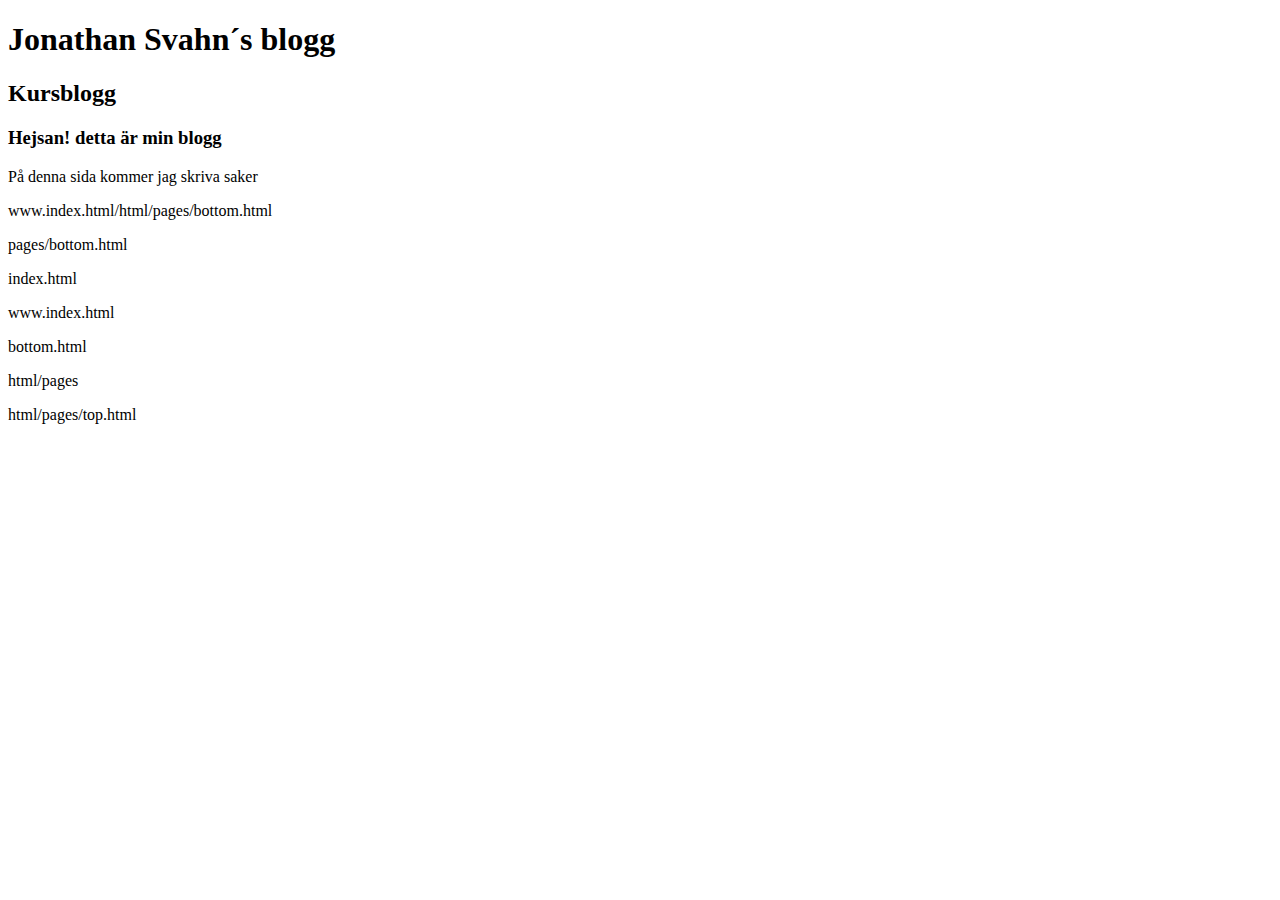
==== index.html.html @ 312e1ed1 "nytt" ====
<!doctype html>
<html>
	<head>
    	<meta charset="utf-8" />
        <title>Uppgft 1.3</title
    </head>
    
    <body>
    
     	<h1>Jonathan Svahn´s blogg</h1>
        <h2>Kursblogg</h2>
        <h3>Hejsan! detta är min blogg</h3>
        	<p>På denna sida kommer jag skriva saker</p>
            
            <p>www.index.html/html/pages/bottom.html</p>
            <p>pages/bottom.html</p>
            <p>index.html</p>
            <p>www.index.html</p>
            <p>bottom.html</p>
            <p>html/pages</p>
            <p>html/pages/top.html</p>
    </body>
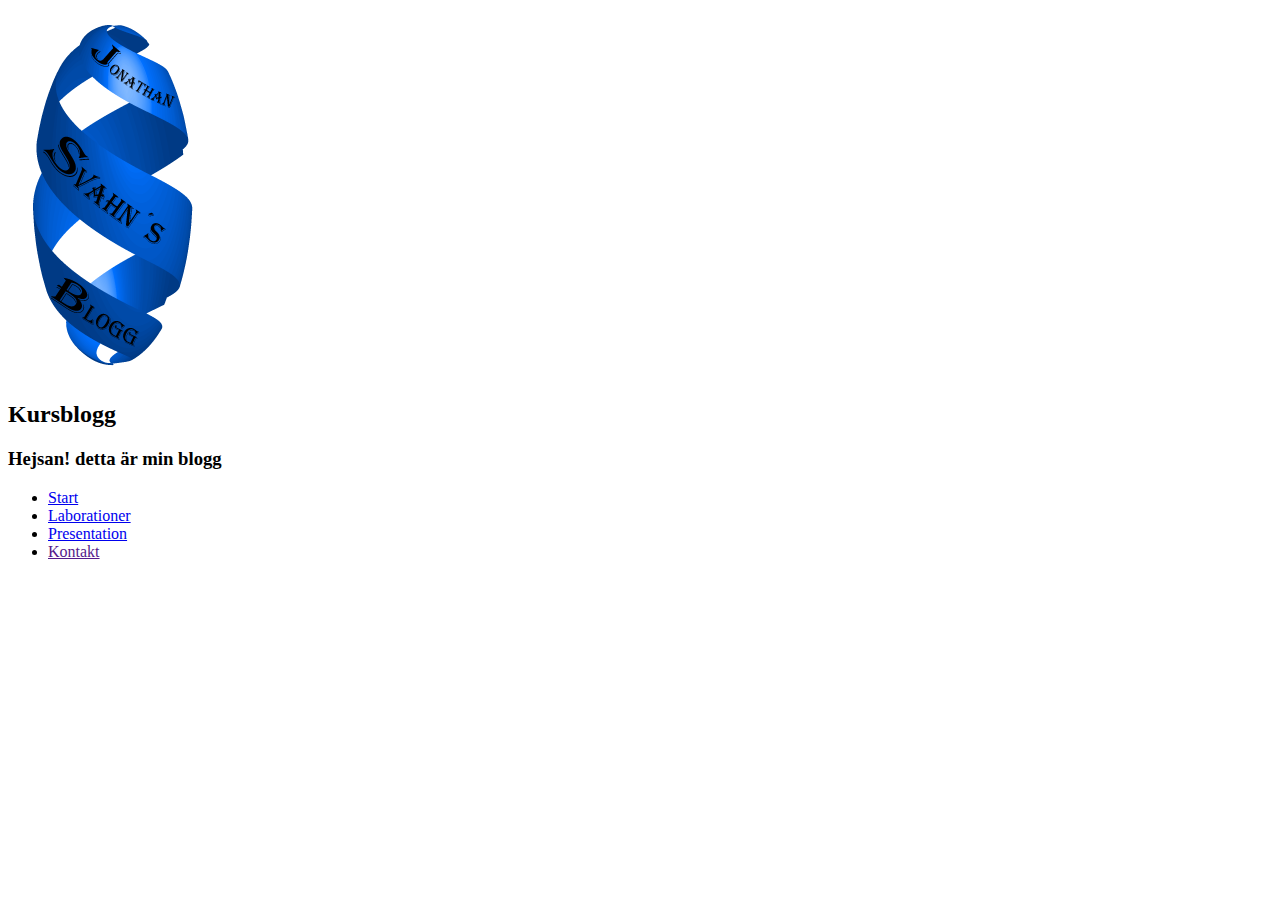
==== commit d35e34ad: "rf" ====
--- a/index.html.html
+++ b/index.html.html
@@ -3,22 +3,30 @@
 	<head>
     	<meta charset="utf-8" />
         <title>Uppgft 1.3</title
-    </head>
+    ></head>
     
     <body>
     
-     	<h1>Jonathan Svahn´s blogg</h1>
+     	<img src="Pages/pics/Blogg.png" alt="" />
         <h2>Kursblogg</h2>
         <h3>Hejsan! detta är min blogg</h3>
-        	<p>På denna sida kommer jag skriva saker</p>
+        	
             
-            <p>www.index.html/html/pages/bottom.html</p>
-            <p>pages/bottom.html</p>
-            <p>index.html</p>
-            <p>www.index.html</p>
-            <p>bottom.html</p>
-            <p>html/pages</p>
-            <p>html/pages/top.html</p>
+        <ul>
+           	<li><a href="P:\webbprogramering\1Dv435_js223ei\Videos\index.html.html">Start</a></li>
+            <li><a href="P:\webbprogramering\1Dv435_js223ei\Pages\Lagorationer.html">Laborationer</a></li>
+            <li><a href="P:\webbprogramering\1Dv435_js223ei\Pages\Presentation.html.html">Presentation</a></li>
+            <li><a href="">Kontakt</a></li>
+    	</ul>
+                
+            
+            
+            <!--www.index.html/html/pages/bottom.html
+            pages/bottom.html
+            ../../index.html
+            www.index.html
+            bottom.html
+            html/pages/top.html-->
     </body>
         
 
